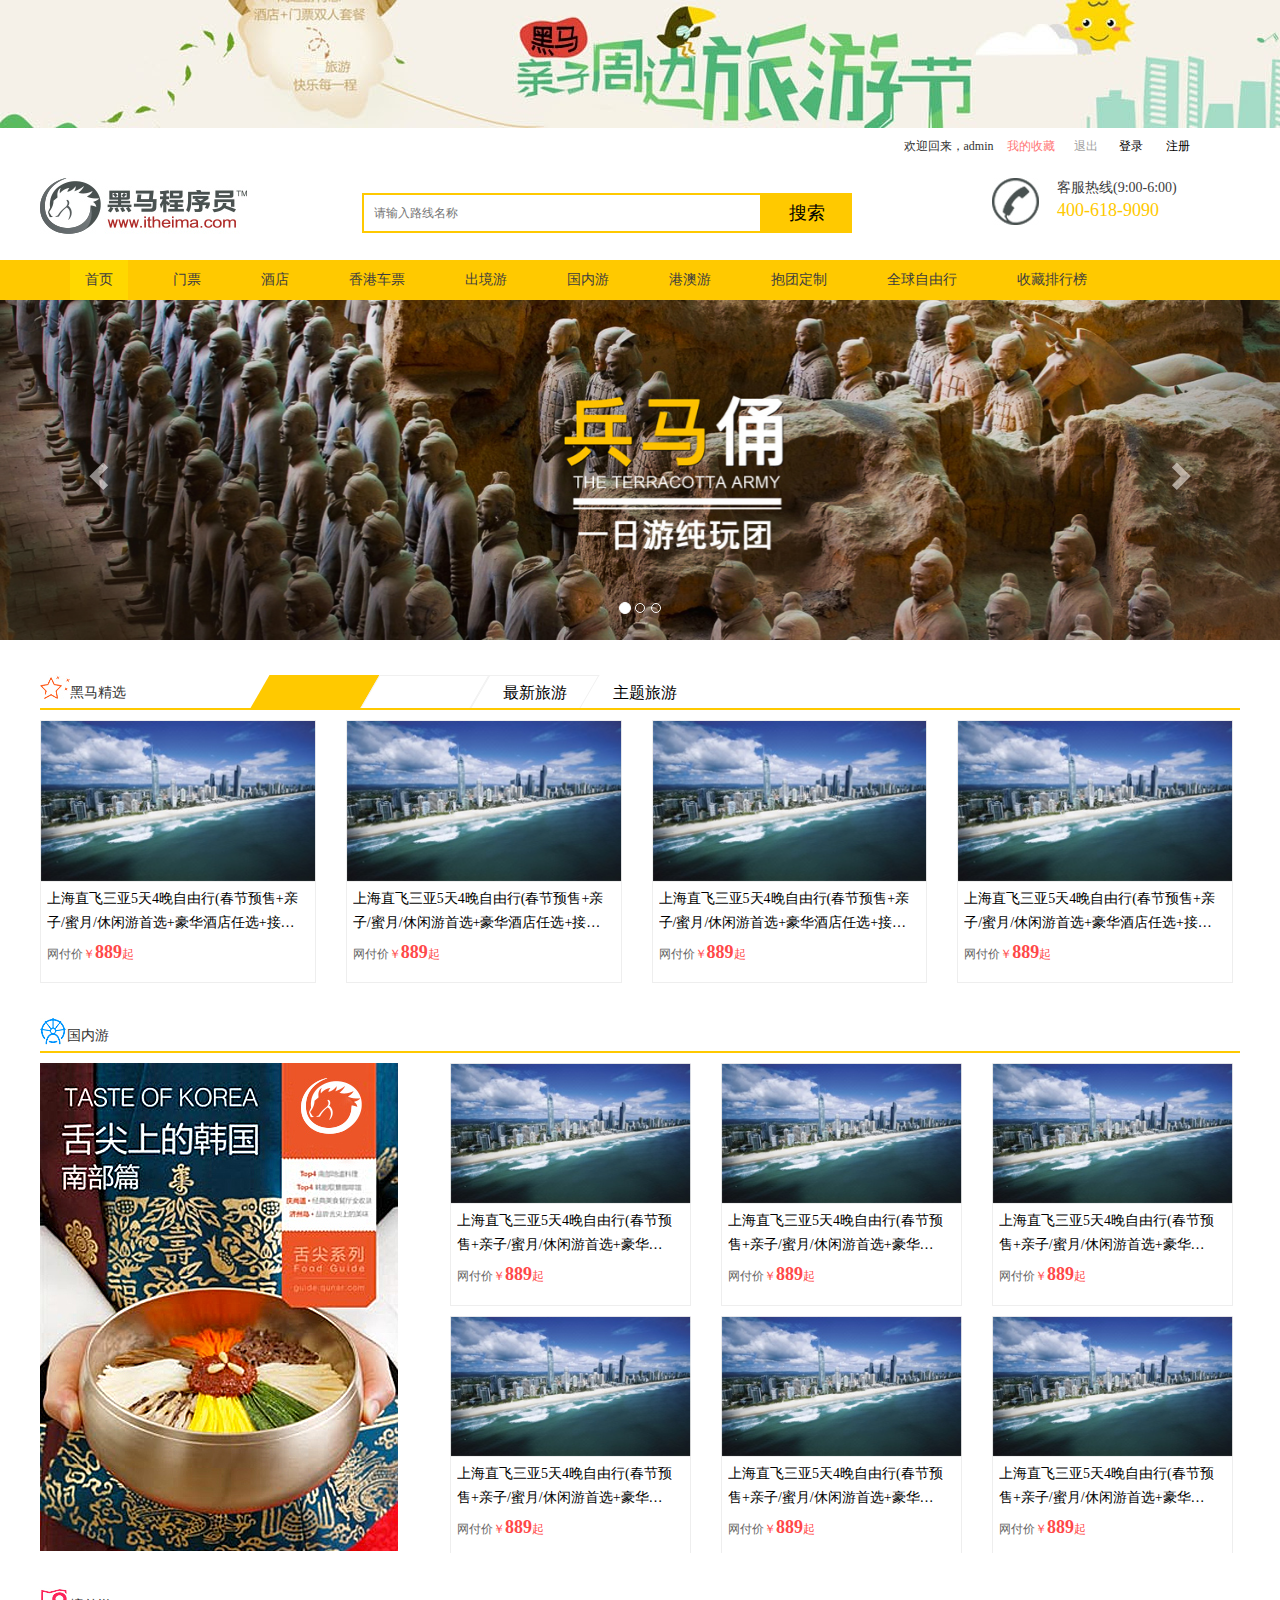
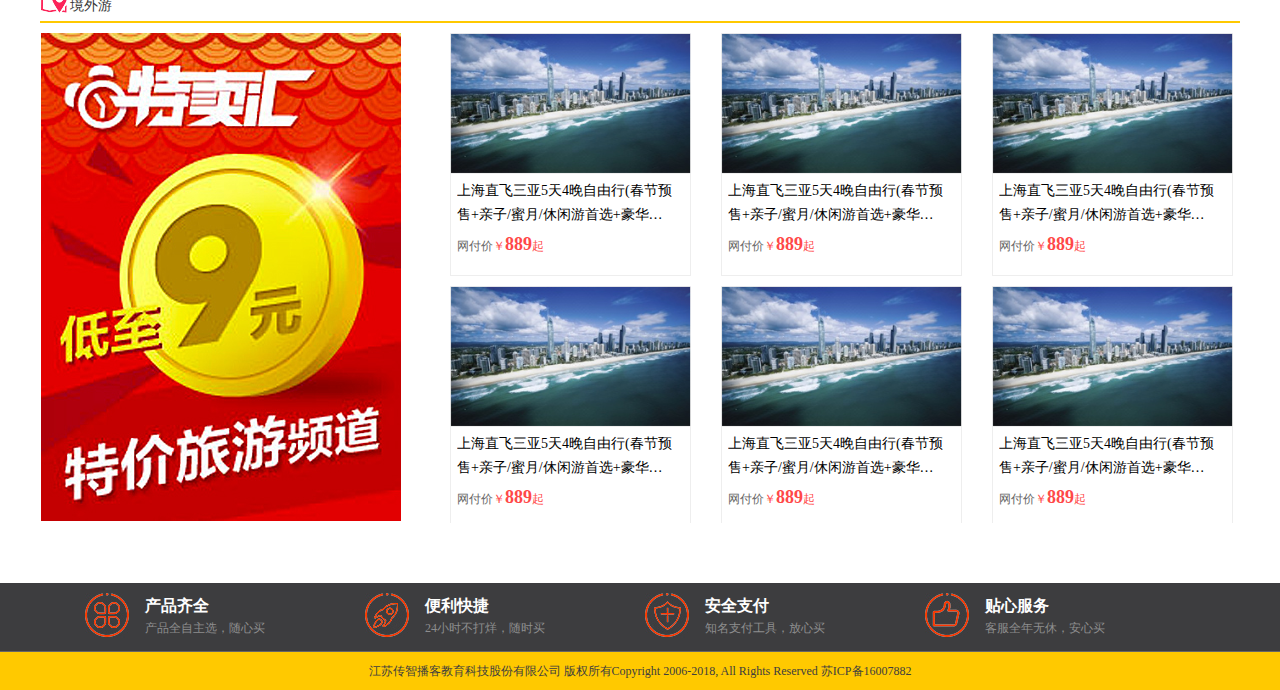
==== src/main/webapp/index.html @ 699f79a9 "静态页面导入" ====
<!DOCTYPE html>
<html>

<head>
    <meta charset="utf-8">
    <meta http-equiv="X-UA-Compatible" content="IE=edge">
    <meta name="viewport" content="width=device-width, initial-scale=1">
    <title>黑马旅游网</title>
    <!-- Bootstrap -->
    <link href="css/bootstrap.min.css" rel="stylesheet">
    <link rel="stylesheet" type="text/css" href="css/common.css">
    <link rel="stylesheet" type="text/css" href="css/index.css">
    <!-- HTML5 shim and Respond.js for IE8 support of HTML5 elements and media queries -->
    <!-- WARNING: Respond.js doesn't work if you view the page via file:// -->
    <!--[if lt IE 9]>
      <script src="https://cdn.bootcss.com/html5shiv/3.7.3/html5shiv.min.js"></script>
      <script src="https://cdn.bootcss.com/respond.js/1.4.2/respond.min.js"></script>
    <![endif]-->
</head>
<body>
	<!--引入头部-->
    <div id="header"></div>
    <!-- banner start-->
    <section id="banner">
        <div id="carousel-example-generic" class="carousel slide" data-ride="carousel" data-interval="2000">
            <!-- Indicators -->
            <ol class="carousel-indicators">
                <li data-target="#carousel-example-generic" data-slide-to="0" class="active"></li>
                <li data-target="#carousel-example-generic" data-slide-to="1"></li>
                <li data-target="#carousel-example-generic" data-slide-to="2"></li>
            </ol>
            <!-- Wrapper for slides -->
            <div class="carousel-inner" role="listbox">
                <div class="item active">
                    <img src="images/banner_1.jpg" alt="">
                </div>
                <div class="item">
                    <img src="images/banner_2.jpg" alt="">
                </div>
                <div class="item">
                    <img src="images/banner_3.jpg" alt="">
                </div>
            </div>
            <!-- Controls -->
            <a class="left carousel-control" href="#carousel-example-generic" role="button" data-slide="prev">
			    <span class="glyphicon glyphicon-chevron-left" aria-hidden="true"></span>
			    <span class="sr-only">Previous</span>
			  </a>
            <a class="right carousel-control" href="#carousel-example-generic" role="button" data-slide="next">
			    <span class="glyphicon glyphicon-chevron-right" aria-hidden="true"></span>
			    <span class="sr-only">Next</span>
			  </a>
        </div>
    </section>
    <!-- banner end-->
    <!-- 旅游 start-->
    <section id="content">
         <!-- 黑马精选start-->
        <section class="hemai_jx">
            <div class="jx_top">
                <div class="jx_tit">
                    <img src="images/icon_5.jpg" alt="">
                    <span>黑马精选</span>
                </div>
                <!-- Nav tabs -->
                <ul class="jx_tabs" role="tablist">
                    <li role="presentation" class="active">
                        <span></span>
                        <a href="#popularity" aria-controls="popularity" role="tab" data-toggle="tab">人气旅游</a>
                    </li>
                    <li role="presentation">
                        <span></span>
                        <a href="#newest" aria-controls="newest" role="tab" data-toggle="tab">最新旅游</a>
                    </li>
                    <li role="presentation">
                        <span></span>
                        <a href="#theme" aria-controls="theme" role="tab" data-toggle="tab">主题旅游</a>
                    </li>
                </ul>
            </div>
            <div class="jx_content">
                <!-- Tab panes -->
                <div class="tab-content">
                    <div role="tabpanel" class="tab-pane active" id="popularity">
                        <div class="row">
                            <div class="col-md-3">
                                <a href="javascript:;">
                                    <img src="images/jiangxuan_4.jpg" alt="">
                                    <div class="has_border">
                                        <h3>上海直飞三亚5天4晚自由行(春节预售+亲子/蜜月/休闲游首选+豪华酒店任选+接送机)</h3>
                                        <div class="price">网付价<em>￥</em><strong>889</strong><em>起</em></div>
                                    </div>
                                </a>
                            </div>
                            <div class="col-md-3">
                                <a href="javascript:;">
                                    <img src="images/jiangxuan_4.jpg" alt="">
                                    <div class="has_border">
                                        <h3>上海直飞三亚5天4晚自由行(春节预售+亲子/蜜月/休闲游首选+豪华酒店任选+接送机)</h3>
                                        <div class="price">网付价<em>￥</em><strong>889</strong><em>起</em></div>
                                    </div>
                                </a>
                            </div>
                            <div class="col-md-3">
                                <a href="javascript:;">
                                    <img src="images/jiangxuan_4.jpg" alt="">
                                    <div class="has_border">
                                        <h3>上海直飞三亚5天4晚自由行(春节预售+亲子/蜜月/休闲游首选+豪华酒店任选+接送机)</h3>
                                        <div class="price">网付价<em>￥</em><strong>889</strong><em>起</em></div>
                                    </div>
                                </a>
                            </div>
                            <div class="col-md-3">
                                <a href="javascript:;">
                                    <img src="images/jiangxuan_4.jpg" alt="">
                                    <div class="has_border">
                                        <h3>上海直飞三亚5天4晚自由行(春节预售+亲子/蜜月/休闲游首选+豪华酒店任选+接送机)</h3>
                                        <div class="price">网付价<em>￥</em><strong>889</strong><em>起</em></div>
                                    </div>
                                </a>
                            </div>
                        </div>
                    </div>
                    <div role="tabpanel" class="tab-pane" id="newest">
                        <div class="row">
                            <div class="col-md-3">
                                <a href="javascript:;">
                                    <img src="images/jiangxuan_1.jpg" alt="">
                                    <div class="has_border">
                                        <h3>上海直飞三亚5天4晚自由行(春节预售+亲子/蜜月/休闲游首选+豪华酒店任选+接送机)</h3>
                                        <div class="price">网付价<em>￥</em><strong>889</strong><em>起</em></div>
                                    </div>
                                </a>
                            </div>
                            <div class="col-md-3">
                                <a href="javascript:;">
                                    <img src="images/jiangxuan_1.jpg" alt="">
                                    <div class="has_border">
                                        <h3>上海直飞三亚5天4晚自由行(春节预售+亲子/蜜月/休闲游首选+豪华酒店任选+接送机)</h3>
                                        <div class="price">网付价<em>￥</em><strong>889</strong><em>起</em></div>
                                    </div>
                                </a>
                            </div>
                            <div class="col-md-3">
                                <a href="javascript:;">
                                    <img src="images/jiangxuan_1.jpg" alt="">
                                    <div class="has_border">
                                        <h3>上海直飞三亚5天4晚自由行(春节预售+亲子/蜜月/休闲游首选+豪华酒店任选+接送机)</h3>
                                        <div class="price">网付价<em>￥</em><strong>889</strong><em>起</em></div>
                                    </div>
                                </a>
                            </div>
                            <div class="col-md-3">
                                <a href="javascript:;">
                                    <img src="images/jiangxuan_1.jpg" alt="">
                                    <div class="has_border">
                                        <h3>上海直飞三亚5天4晚自由行(春节预售+亲子/蜜月/休闲游首选+豪华酒店任选+接送机)</h3>
                                        <div class="price">网付价<em>￥</em><strong>889</strong><em>起</em></div>
                                    </div>
                                </a>
                            </div>
                        </div>
                    </div>
                    <div role="tabpanel" class="tab-pane" id="theme">
                        <div class="row">
                            <div class="col-md-3">
                                <a href="javascript:;">
                                    <img src="images/jiangxuan_2.jpg" alt="">
                                    <div class="has_border">
                                        <h3>上海直飞三亚5天4晚自由行(春节预售+亲子/蜜月/休闲游首选+豪华酒店任选+接送机)</h3>
                                        <div class="price">网付价<em>￥</em><strong>889</strong><em>起</em></div>
                                    </div>
                                </a>
                            </div>
                            <div class="col-md-3">
                                <a href="javascript:;">
                                    <img src="images/jiangxuan_2.jpg" alt="">
                                    <div class="has_border">
                                        <h3>上海直飞三亚5天4晚自由行(春节预售+亲子/蜜月/休闲游首选+豪华酒店任选+接送机)</h3>
                                        <div class="price">网付价<em>￥</em><strong>889</strong><em>起</em></div>
                                    </div>
                                </a>
                            </div>
                            <div class="col-md-3">
                                <a href="javascript:;">
                                    <img src="images/jiangxuan_2.jpg" alt="">
                                    <div class="has_border">
                                        <h3>上海直飞三亚5天4晚自由行(春节预售+亲子/蜜月/休闲游首选+豪华酒店任选+接送机)</h3>
                                        <div class="price">网付价<em>￥</em><strong>889</strong><em>起</em></div>
                                    </div>
                                </a>
                            </div>
                            <div class="col-md-3">
                                <a href="javascript:;">
                                    <img src="images/jiangxuan_2.jpg" alt="">
                                    <div class="has_border">
                                        <h3>上海直飞三亚5天4晚自由行(春节预售+亲子/蜜月/休闲游首选+豪华酒店任选+接送机)</h3>
                                        <div class="price">网付价<em>￥</em><strong>889</strong><em>起</em></div>
                                    </div>
                                </a>
                            </div>
                        </div>
                    </div>
                </div>
            </div>
        </section>
        <!-- 黑马精选end-->
        <!-- 国内游 start-->
        <section class="hemai_jx">
            <div class="jx_top">
                <div class="jx_tit">
                    <img src="images/icon_6.jpg" alt="">
                    <span>国内游</span>
                </div>
            </div>
            <div class="heima_gn">
                <div class="guonei_l">
                    <img src="images/guonei_1.jpg" alt="">
                </div>
                <div class="guone_r">
                    <div class="row">
                        <div class="col-md-4">
                            <a href="route_detail.html">
								<img src="images/jiangxuan_4.jpg" alt="">
								<div class="has_border">
									<h3>上海直飞三亚5天4晚自由行(春节预售+亲子/蜜月/休闲游首选+豪华酒店任选+接送机)</h3>
									<div class="price">网付价<em>￥</em><strong>889</strong><em>起</em></div>									
								</div>
							</a>
                        </div>
                        <div class="col-md-4">
                            <a href="route_detail.html">
								<img src="images/jiangxuan_4.jpg" alt="">
								<div class="has_border">
									<h3>上海直飞三亚5天4晚自由行(春节预售+亲子/蜜月/休闲游首选+豪华酒店任选+接送机)</h3>
									<div class="price">网付价<em>￥</em><strong>889</strong><em>起</em></div>									
								</div>
							</a>
                        </div>
                        <div class="col-md-4">
                            <a href="route_detail.html">
								<img src="images/jiangxuan_4.jpg" alt="">
								<div class="has_border">
									<h3>上海直飞三亚5天4晚自由行(春节预售+亲子/蜜月/休闲游首选+豪华酒店任选+接送机)</h3>
									<div class="price">网付价<em>￥</em><strong>889</strong><em>起</em></div>									
								</div>
							</a>
                        </div>
                        <div class="col-md-4">
                            <a href="route_detail.html">
								<img src="images/jiangxuan_4.jpg" alt="">
								<div class="has_border">
									<h3>上海直飞三亚5天4晚自由行(春节预售+亲子/蜜月/休闲游首选+豪华酒店任选+接送机)</h3>
									<div class="price">网付价<em>￥</em><strong>889</strong><em>起</em></div>									
								</div>
							</a>
                        </div>
                        <div class="col-md-4">
                            <a href="route_detail.html">
									<img src="images/jiangxuan_4.jpg" alt="">
								<div class="has_border">
									<h3>上海直飞三亚5天4晚自由行(春节预售+亲子/蜜月/休闲游首选+豪华酒店任选+接送机)</h3>
									<div class="price">网付价<em>￥</em><strong>889</strong><em>起</em></div>									
								</div>
							</a>
                        </div>
                        <div class="col-md-4">
                            <a href="route_detail.html">
								<img src="images/jiangxuan_4.jpg" alt="">
								<div class="has_border">
									<h3>上海直飞三亚5天4晚自由行(春节预售+亲子/蜜月/休闲游首选+豪华酒店任选+接送机)</h3>
									<div class="price">网付价<em>￥</em><strong>889</strong><em>起</em></div>									
								</div>
							</a>
                        </div>
                    </div>
                </div>
            </div>
        </section>
        <!-- 国内游 end-->
        <!-- 境外游 start-->
        <section class="hemai_jx">
            <div class="jx_top">
                <div class="jx_tit">
                    <img src="images/icon_7.jpg" alt="">
                    <span>境外游</span>
                </div>
            </div>
            <div class="heima_gn">
                <div class="guonei_l">
                    <img src="images/jiangwai_1.jpg" alt="">
                </div>
                <div class="guone_r">
                    <div class="row">
                        <div class="col-md-4">
                            <a href="route_detail.html">
								<img src="images/jiangxuan_4.jpg" alt="">
								<div class="has_border">
									<h3>上海直飞三亚5天4晚自由行(春节预售+亲子/蜜月/休闲游首选+豪华酒店任选+接送机)</h3>
									<div class="price">网付价<em>￥</em><strong>889</strong><em>起</em></div>									
								</div>
							</a>
                        </div>
                        <div class="col-md-4">
                            <a href="route_detail.html">
								<img src="images/jiangxuan_4.jpg" alt="">
								<div class="has_border">
									<h3>上海直飞三亚5天4晚自由行(春节预售+亲子/蜜月/休闲游首选+豪华酒店任选+接送机)</h3>
									<div class="price">网付价<em>￥</em><strong>889</strong><em>起</em></div>									
								</div>
							</a>
                        </div>
                        <div class="col-md-4">
                            <a href="route_detail.html">
								<img src="images/jiangxuan_4.jpg" alt="">
								<div class="has_border">
									<h3>上海直飞三亚5天4晚自由行(春节预售+亲子/蜜月/休闲游首选+豪华酒店任选+接送机)</h3>
									<div class="price">网付价<em>￥</em><strong>889</strong><em>起</em></div>									
								</div>
							</a>
                        </div>
                        <div class="col-md-4">
                            <a href="route_detail.html">
								<img src="images/jiangxuan_4.jpg" alt="">
								<div class="has_border">
									<h3>上海直飞三亚5天4晚自由行(春节预售+亲子/蜜月/休闲游首选+豪华酒店任选+接送机)</h3>
									<div class="price">网付价<em>￥</em><strong>889</strong><em>起</em></div>									
								</div>
							</a>
                        </div>
                        <div class="col-md-4">
                            <a href="route_detail.html">
									<img src="images/jiangxuan_4.jpg" alt="">
								<div class="has_border">
									<h3>上海直飞三亚5天4晚自由行(春节预售+亲子/蜜月/休闲游首选+豪华酒店任选+接送机)</h3>
									<div class="price">网付价<em>￥</em><strong>889</strong><em>起</em></div>									
								</div>
							</a>
                        </div>
                        <div class="col-md-4">
                            <a href="route_detail.html">
								<img src="images/jiangxuan_4.jpg" alt="">
								<div class="has_border">
									<h3>上海直飞三亚5天4晚自由行(春节预售+亲子/蜜月/休闲游首选+豪华酒店任选+接送机)</h3>
									<div class="price">网付价<em>￥</em><strong>889</strong><em>起</em></div>									
								</div>
							</a>
                        </div>
                    </div>
                </div>
            </div>
        </section>
        <!-- 境外游 end-->
    </section>
    <!-- 旅游 end-->
   <!--导入底部-->
    <div id="footer"></div>
    <!-- jQuery (necessary for Bootstrap's JavaScript plugins) -->
    <script src="js/jquery-3.3.1.js"></script>
    <!-- Include all compiled plugins (below), or include individual files as needed -->
    <script src="js/bootstrap.min.js"></script>
    <!--导入布局js，共享header和footer-->
    <script type="text/javascript" src="js/include.js"></script>
</body>
</html>
---- src/main/webapp/css/common.css ----
/*
* @Author: WCM
* @Date:   2018-01-27 15:13:13
* @Last Modified by:   WCM
* @Last Modified time: 2018-01-27 15:17:57
*/

/*css 初始化 */
html, body, ul, li, ol, dl, dd, dt, p, h1, h2, h3, h4, h5, h6, form, fieldset, legend, img {
    margin: 0;
    padding: 0;  
    box-sizing: border-box;
    font-family: '微软雅黑';
}

fieldset, img, input, button {
    border: none;
    padding: 0;
    margin: 0;
    outline-style: none;  /*外面环绕线*/
}

ul, ol {
    list-style: none;
}

input {
    padding-top: 0;
    padding-bottom: 0;
      /*字体的自动识别*/
}
select, input {
    vertical-align: middle;
}

/*输入字居中显示*/
select, input, textarea {
    font-size: 12px;
    margin: 0;
}

textarea {
    resize: none;  /*不可以随意拖动*/
}
img{
    display: block;
}
table {
    border-collapse: collapse; /*合并外连线*/
}

.clearfix:before, .clearfix:after {
    content: "";
    display: table;
    clear: both;
}

.clearfix {
    *zoom: 1; /*IE/7/6*/  /*兼容IE6下的写法*/
}
a {
    text-decoration: none;
}

h1, h2, h3, h4, h5, h6 {
    text-decoration: none;
    font-weight: normal;
    font-size: 100%;
}

/*头部*/

#header {
    width: 100%;
    overflow: hidden;
}

.top_banner {
    width: 1500px;
    height: 128px;
    margin: 0 auto;
}

.shortcut {
    width: 1200px;
    height: 50px;
}

.login_out, .login {  
    height: 50px;
    line-height: 36px;
    float: right;
}

.login {
    width: 205px;
    font-size: 12px;
}
.login a{
    font-size: 12px;
    color: #a1a1a1;
}
.login .collection {
    color: #ff7676;
    margin: 0 16px 0 10px;
}
.login_out a {
    color: #000;
    font-size: 12px;
    margin: 0 10px;
}

.header_wrap {
    widows: 100%;
    overflow: hidden;
}

.topbar {
    width: 1200px;
    overflow: hidden;
    margin: 0 auto;
}

.logo,
.search,
.hottel {
    float: left;
}

.logo a {
    display: inline-block;
}

.search {
    margin: 15px 140px 0 115px;
}

.search_input {
    float: left;
    width: 400px;
    height: 36px;
    border: 2px solid #ffc900;
    padding-left: 10px;
}

.search_input:focus {
    outline: none;
}

.search-button {
    float: left;
    width: 90px;
    height: 40px;
    background: #ffc900;
    text-align: center;
    line-height: 40px;
    color: #000;
    font-size: 18px;
}

::-webkit-input-placeholder {
    /* WebKit browsers */
    font-size: 12px;
}

:-moz-placeholder {
    /* Mozilla Firefox 4 to 18 */
    font-size: 12px;
}

::-moz-placeholder {
    /* Mozilla Firefox 19+ */
    font-size: 12px;
}

:-ms-input-placeholder {
    /* Internet Explorer 10+ */
    font-size: 12x;
}

.hot_pic,
.hot_tel {
    float: left;
}

.hot_pic {
    margin-right: 18px;
}

.hot_time {
    color: #3d3d3f;
    font-size: 14px;
}

.hot_num {
    color: #ffc900;
    font-size: 18px;
}

.navitem {
    width: 100%;
    height: 40px;
    background: #ffc900;
}

.nav {
    width: 1200px;
    margin: 20px auto 0;
}

.nav li {
    float: left;
    margin-left: 30px;
}

.nav li a {
    color: #3d3d3f;
    font-size: 14px;
    display: inline-block;
}

.nav>li>a:focus, .nav>li>a:hover{
    background: none;
}

.nav .nav-active {
    background-color: #ffd800;
}

.nav>li>a {   
    padding: 10px 15px;
}

/*公共页尾*/


/*页尾*/
.fl {
    float: left;
}
#footer {
    width: 100%;
    background: #3d3d3f;
}

.why_select {    
    overflow: hidden;
    margin: 0 auto;
    border-bottom: solid 1px #666;
    padding: 10px 85px;
    font-family: '微软雅黑';
}

.why_select dl {
    float: left;
    margin-bottom: 0;
}

.why_select dd {
    margin: 4px 100px 0 60px;
}

.why_select h1 {
    font-size: 16px;
    color: #fff;
    font-weight: bold;
    margin: 0;
}

.why_select h1.title {
    line-height: 50px;
    padding-right: 25px;
}

.why_select h2 {
    font-size: 12px;
    color: #8d8d8e;
    line-height: 26px;
}

.why_select .icon {
    width: 50px;
    height: 50px;
}



.company {
    width: 100%;
    height: 38px;
    line-height: 38px;
    background: #ffc900;
    color: #3d3d3f;
    text-align: center;
    font-size: 12px;
}


/*分页样式*/
.pageNum {
    width: 100%;
    overflow: hidden;
}


.pageNum ul li {
  width: 40px;
  height: 40px;
  float: left;
  border: 1px solid #eee;
  margin-right: 10px;
  text-align: center;
  line-height: 40px;
}
.pageNum ul li.curPage {
    background-color: #ffc900;
}
.pageNum ul li a {
  width: 100%;
  height: 100%;
  color: #000;
  font-size: 14px;
}
.pageNum ul .threeword {
  width: 75px;
}
---- src/main/webapp/css/index.css ----
.search_input {
	height: 40px;
}
/*黑马精选*/
#content {
	margin-bottom: 60px;
}
.hemai_jx{
	width: 1200px;
	overflow: hidden;
	margin: 0 auto;
}
.jx_top{
	width: 1200px;
	height: 35px;
	line-height: 35px;
	margin: 0 auto;
}

.jx_top {
	margin-top: 35px;
	border-bottom: 2px solid #ffc900;
}
.jx_tit, .jx_tabs {
	float: left;
	
}
.jx_tit {
	width:100px;
	height: 35px;
	line-height: 35px;
}
.jx_tit img{
	vertical-align: top;
	float: left;
}
.jx_tabs {
	list-style: none;
	margin-bottom: 0;
	height: 35px;
	margin-left: 120px;
}
.jx_tabs li {
	float: left;
	height: 35px;
	position: relative;			
}
.jx_tabs li span{
	display: inline-block;
    width: 110px;
    height: 33px;  
    border: 1px solid #f0f0f0;
    border-bottom: none;
    transform: skew(-30deg);
}
.jx_tabs li a{
	width: 110px;
    height: 35px;
    line-height: 35px;
    text-align: center;
    position: absolute;
    top: 0px;
    z-index: 99;
    text-decoration: none;
    color: #000;
    font-size: 16px;
}
.jx_tabs .active span {
	background: #ffc900;
	border:none;
}
.jx_tabs .active a{
	  color: #fff;
}


.jx_content .row, .guone_r .row {
    margin-right: -8px;
}
.jx_content a, .guone_r a{
	text-decoration: none;
	display: block;	
}
.jx_content .has_border, .guone_r .has_border{		
	border: 1px solid #eee;
	padding: 0 6px;
}
.jx_content h3, .guone_r h3 {
	margin: 5px 0;
    padding-right: 11px;
    font-size: 14px;
    color: #000;
    line-height: 24px;   
    overflow: hidden;
    font-weight: normal;
    background-color: #fff;
    display: -webkit-box;
    -webkit-box-orient: vertical;
    -webkit-line-clamp: 2;
    overflow: hidden;
}
.jx_content img, .guone_r .row img {
	display: block;
    width: 100%;
}
.price {
	font-size: 12px;
	color: #666;
	padding-bottom: 17px;
}
.price em {
    font-size: 12px;
    font-style: normal;
    color: #ff4848;
}
.price strong {
    font-size: 18px;
    color: #ff4848;
}
.tab-content {
	margin-top: 10px;
}



/*国内游*/


.heima_gn{
	width: 100%;
    overflow: hidden;
}
.guonei_l, 
.guone_r {
	float: left;
}
.guonei_l {
	width:360px;
	height: 490px;
	margin-right: 50px;
	margin-top: 10px;
}
.guone_r {
	width:790px;
	height: 490px;
}
.guone_r .row>div {
	margin-top: 10px;
}


.fl {
	float: left;
	
}
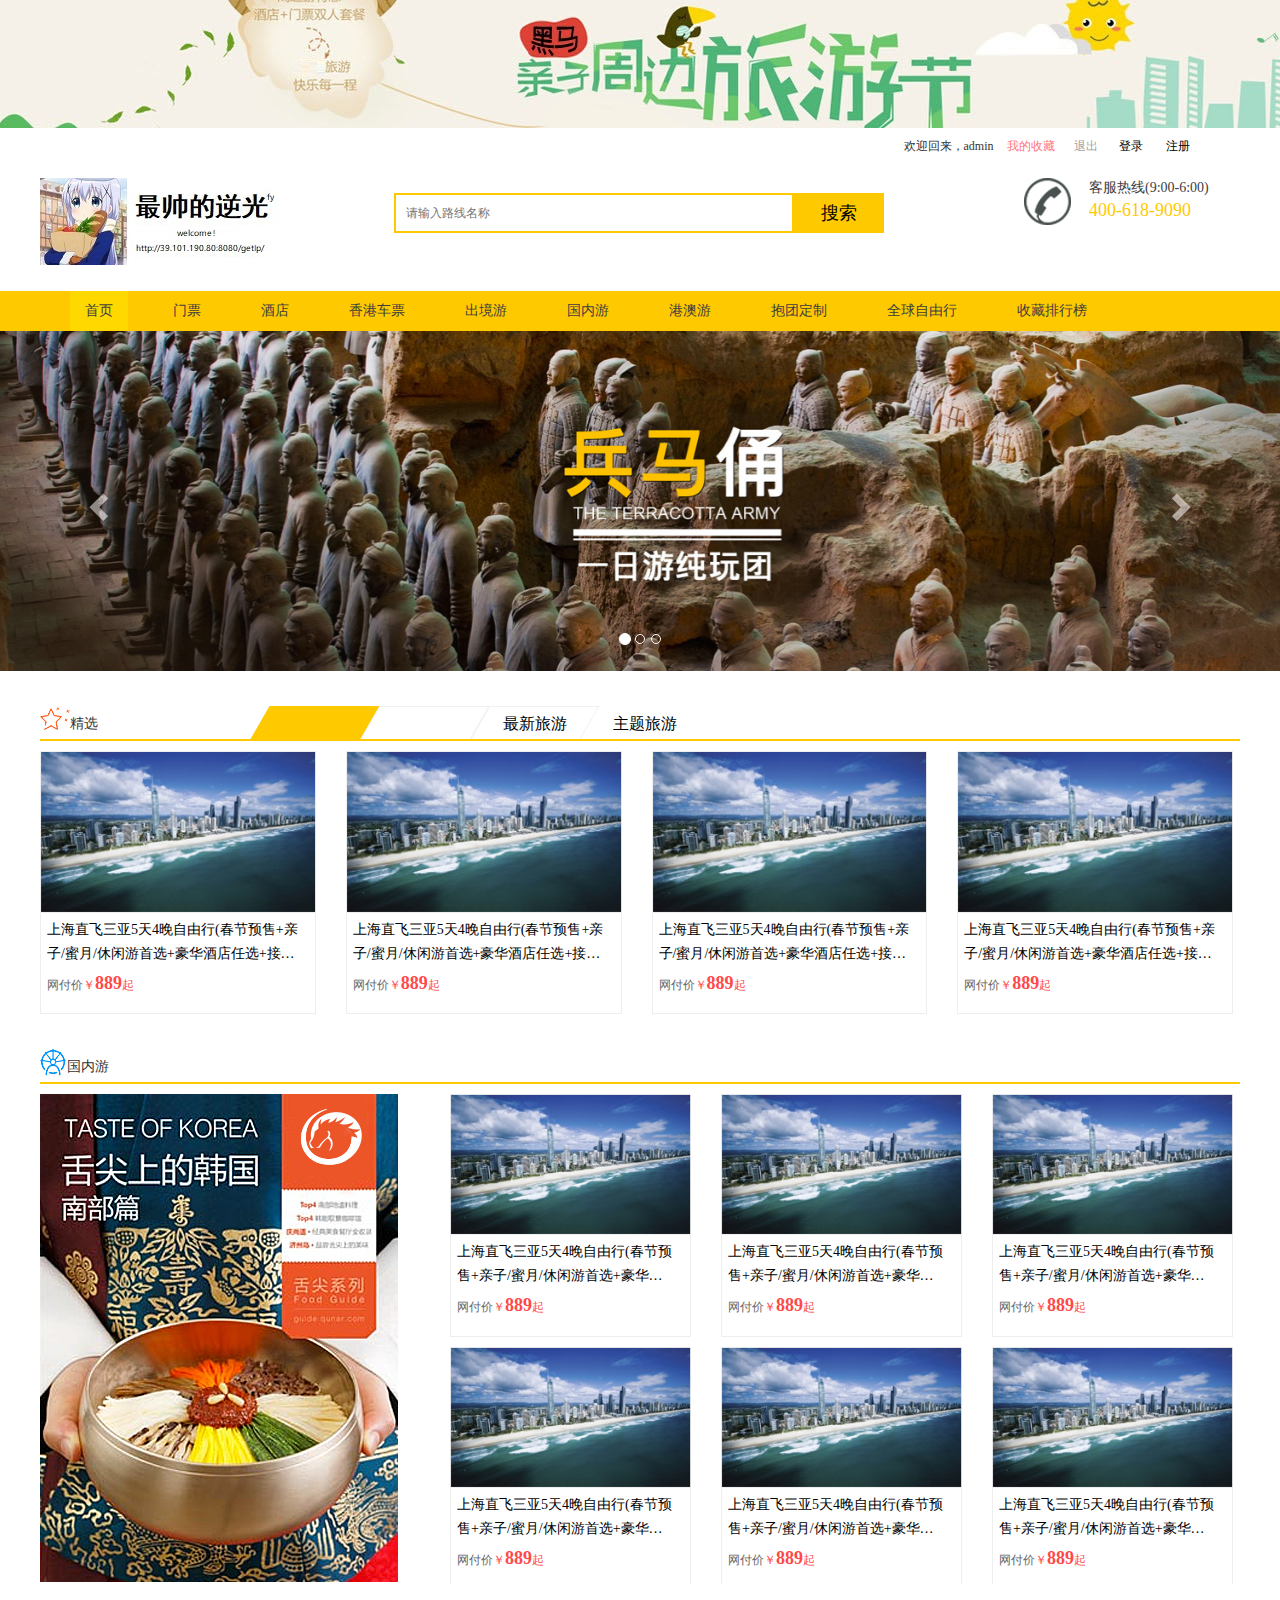
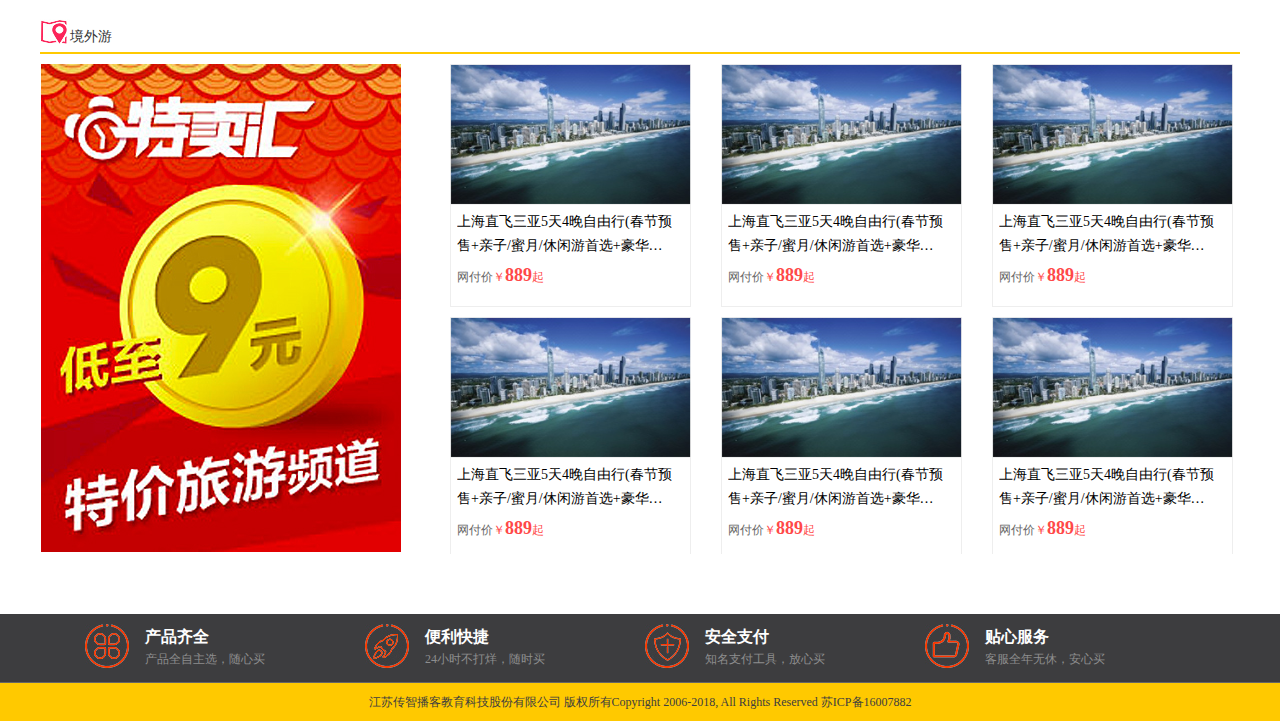
==== commit 1cbac2b7: "静态页面导入修改一点图片" ====
--- a/src/main/webapp/index.html
+++ b/src/main/webapp/index.html
@@ -5,7 +5,7 @@
     <meta charset="utf-8">
     <meta http-equiv="X-UA-Compatible" content="IE=edge">
     <meta name="viewport" content="width=device-width, initial-scale=1">
-    <title>黑马旅游网</title>
+    <title>最帅的逆光旅游网</title>
     <!-- Bootstrap -->
     <link href="css/bootstrap.min.css" rel="stylesheet">
     <link rel="stylesheet" type="text/css" href="css/common.css">
@@ -60,7 +60,7 @@
             <div class="jx_top">
                 <div class="jx_tit">
                     <img src="images/icon_5.jpg" alt="">
-                    <span>黑马精选</span>
+                    <span>精选</span>
                 </div>
                 <!-- Nav tabs -->
                 <ul class="jx_tabs" role="tablist">
